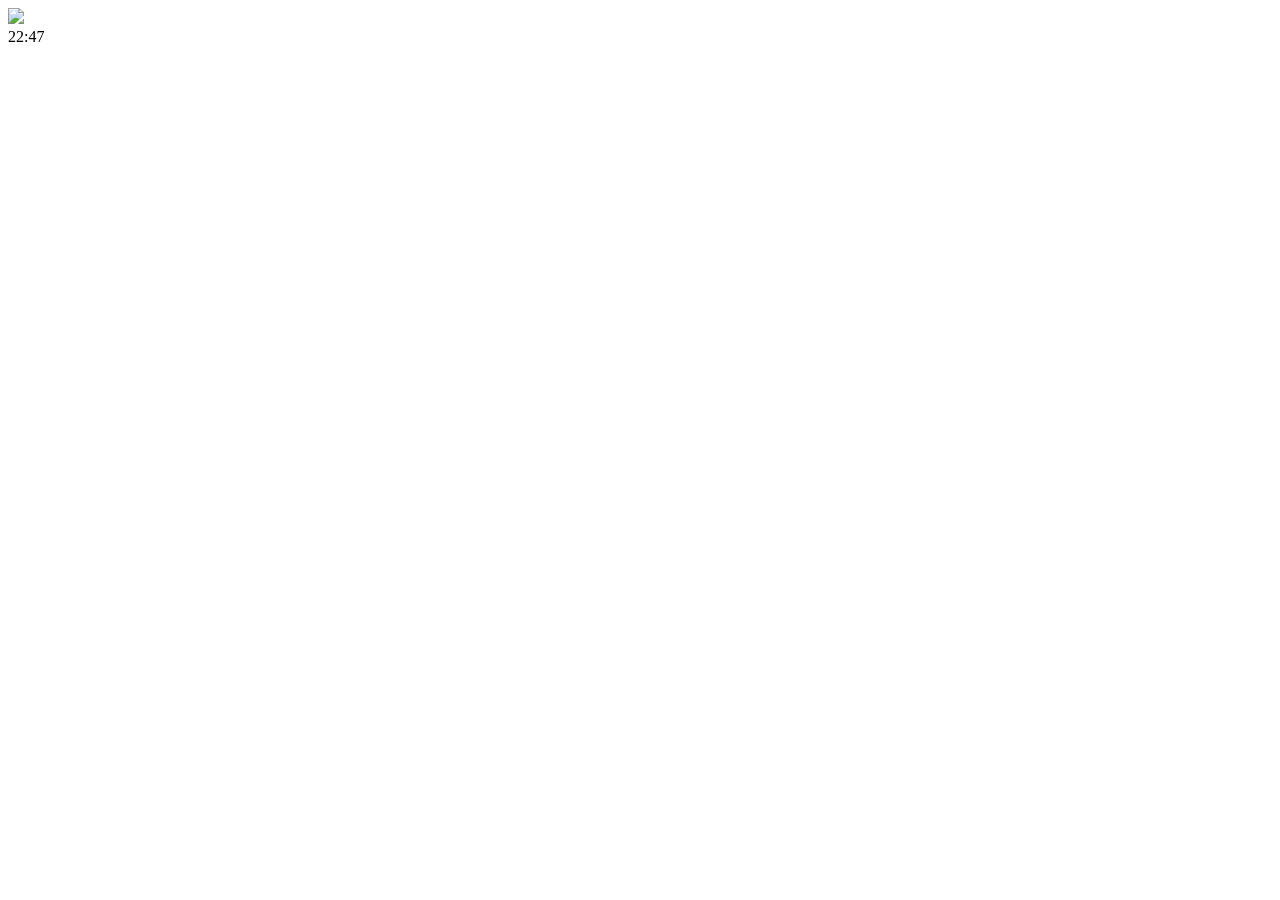
==== project/index.html @ 5699556d "Add files via upload" ====
<!doctype html>
<html lang="zh-CN">
  <head>
    <meta charset="UTF-8" />
    <meta
      name="viewport"
      content="width=device-width, user-scalable=no, initial-scale=1.0, maximum-scale=1.0, minimum-scale=1.0"
    />
    <title>初晴</title> 
    <link rel="stylesheet" href="./assets/css/style.css" />
    <link
      rel="icon"
      href="https://i.imgs.ovh/2026/05/30/2a1b89011e2e54ceb91c9b97a798eb7b.jpg" /* 网页头像 /*
      type="image/x-icon"
    />
  </head>

  <body>
    <script type="text/javascript" src="./assets/script/snow.js"></script>
    <script type="text/javascript" src="./assets/script/script.js"></script>
    <div class="top"></div>
    <section>
      <img
        src="https://i.imgs.ovh/2026/05/30/14450766b5ea0818d69b56552a288afc.jpg" /* 背景图像 /*
        data-speed="2"
        class="layer"
      />
      <div id="div1" data-speed="2.5" class="layer"></div>
    </section>
    <div class="end"></div>
    <!-- <audio id="vd" controls="controls" autoplay="autoplay" hidden="hidden">
        <source src="./assets/mp3/コンセプトが必要だ.mp3" type="audio/mpeg">
        <source src="./assets/mp3/夏の夜空に大輪咲いて.mp3" type="audio/mpeg">
    </audio> -->
  </body>
</html>
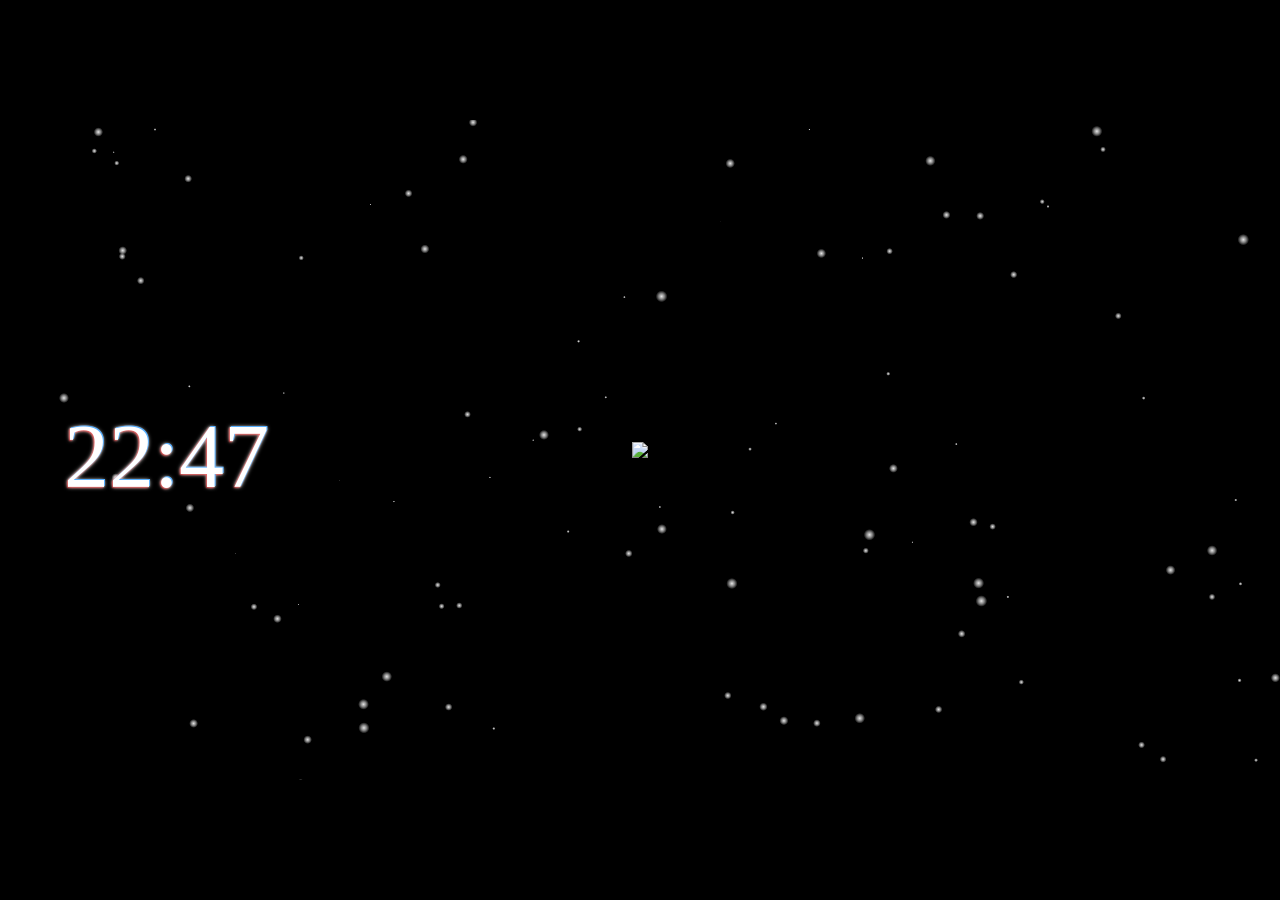
==== commit 787ab0fb: "Add files via upload" ====
--- a/project/index.html
+++ b/project/index.html
@@ -7,7 +7,7 @@
       content="width=device-width, user-scalable=no, initial-scale=1.0, maximum-scale=1.0, minimum-scale=1.0"
     />
     <title>初晴</title> 
-    <link rel="stylesheet" href="./assets/css/style.css" />
+    <link rel="stylesheet" href="/project/assets/css/style.css" />
     <link
       rel="icon"
       href="https://i.imgs.ovh/2026/05/30/2a1b89011e2e54ceb91c9b97a798eb7b.jpg" /* 网页头像 /*
@@ -16,8 +16,8 @@
   </head>
 
   <body>
-    <script type="text/javascript" src="./assets/script/snow.js"></script>
-    <script type="text/javascript" src="./assets/script/script.js"></script>
+    <script type="text/javascript" src="/project/assets/script/snow.js"></script>
+    <script type="text/javascript" src="/project/assets/script/script.js"></script>
     <div class="top"></div>
     <section>
       <img
@@ -29,8 +29,8 @@
     </section>
     <div class="end"></div>
     <!-- <audio id="vd" controls="controls" autoplay="autoplay" hidden="hidden">
-        <source src="./assets/mp3/コンセプトが必要だ.mp3" type="audio/mpeg">
-        <source src="./assets/mp3/夏の夜空に大輪咲いて.mp3" type="audio/mpeg">
+        <source src="./project/assets/mp3/コンセプトが必要だ.mp3" type="audio/mpeg">
+        <source src="./project/assets/mp3/夏の夜空に大輪咲いて.mp3" type="audio/mpeg">
     </audio> -->
   </body>
 </html>
--- a/project/assets/css/style.css
+++ b/project/assets/css/style.css
@@ -0,0 +1,64 @@
+* {
+  margin: 0;
+  padding: 0;
+}
+
+body {
+  background: #000000;
+}
+
+section {
+  overflow: hidden;
+  position: absolute;
+  top: 0%;
+  left: 0;
+  right: 0;
+  bottom: 0%;
+  display: flex;
+  justify-content: center;
+  align-items: center;
+}
+
+section img {
+  filter: blur(0.03em);
+}
+
+.layer {
+  z-index: -9999;
+}
+
+.top {
+  height: 120px;
+  width: 100%;
+  background: black;
+  z-index: 10;
+}
+
+.end {
+  height: 120px;
+  width: 100%;
+  background: black;
+  position: fixed;
+  bottom: 0px;
+  z-index: 9998;
+}
+
+#div1 {
+  position: absolute;
+  top: 45%;
+  left: 5%;
+  right: 0;
+  bottom: 40%;
+  font-size: 90px;
+  z-index: 9999;
+  color: rgb(255, 255, 255);
+  font-weight: normal;
+  text-shadow:
+    1px -1px #57afff,
+    -1px 1px 2px #fa3a3abe,
+    0 0 4px rgb(255, 255, 255),
+    0 0 2px rgb(255, 255, 255);
+  font-family: Atami;
+  src: url(https://elise0713.neocities.org/asstes/css/Atami-Regular.ttf);
+  filter: blur(0.005em);
+}
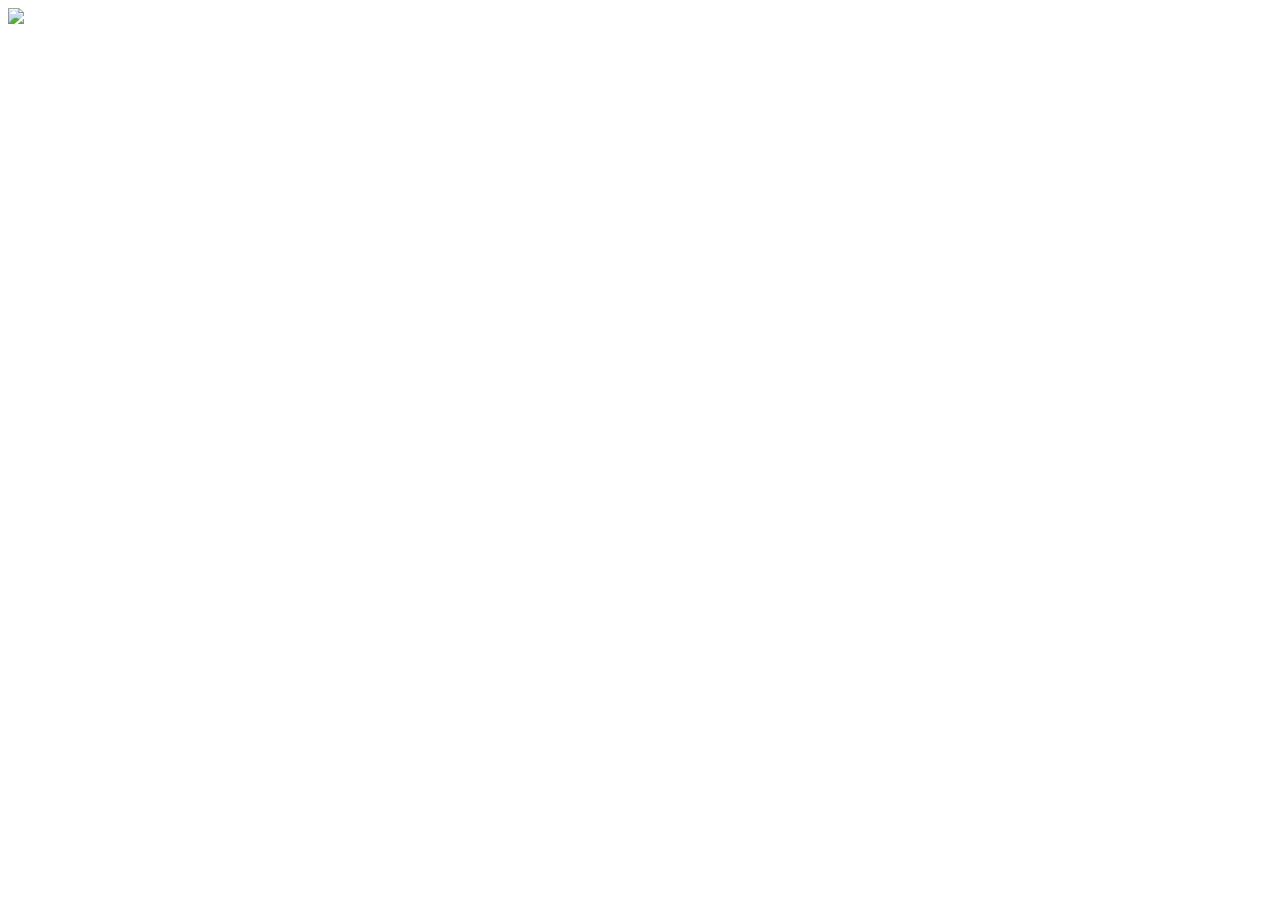
==== commit 7f6a55b8: "Add files via upload" ====
--- a/project/index.html
+++ b/project/index.html
@@ -7,7 +7,7 @@
       content="width=device-width, user-scalable=no, initial-scale=1.0, maximum-scale=1.0, minimum-scale=1.0"
     />
     <title>初晴</title> 
-    <link rel="stylesheet" href="/project/assets/css/style.css" />
+    <link rel="stylesheet" href="/project/project/assets/css/style.css" />
     <link
       rel="icon"
       href="https://i.imgs.ovh/2026/05/30/2a1b89011e2e54ceb91c9b97a798eb7b.jpg" /* 网页头像 /*
@@ -16,8 +16,8 @@
   </head>
 
   <body>
-    <script type="text/javascript" src="/project/assets/script/snow.js"></script>
-    <script type="text/javascript" src="/project/assets/script/script.js"></script>
+    <script type="text/javascript" src="/project/project/assets/script/snow.js"></script>
+    <script type="text/javascript" src="/project/project/assets/script/script.js"></script>
     <div class="top"></div>
     <section>
       <img
